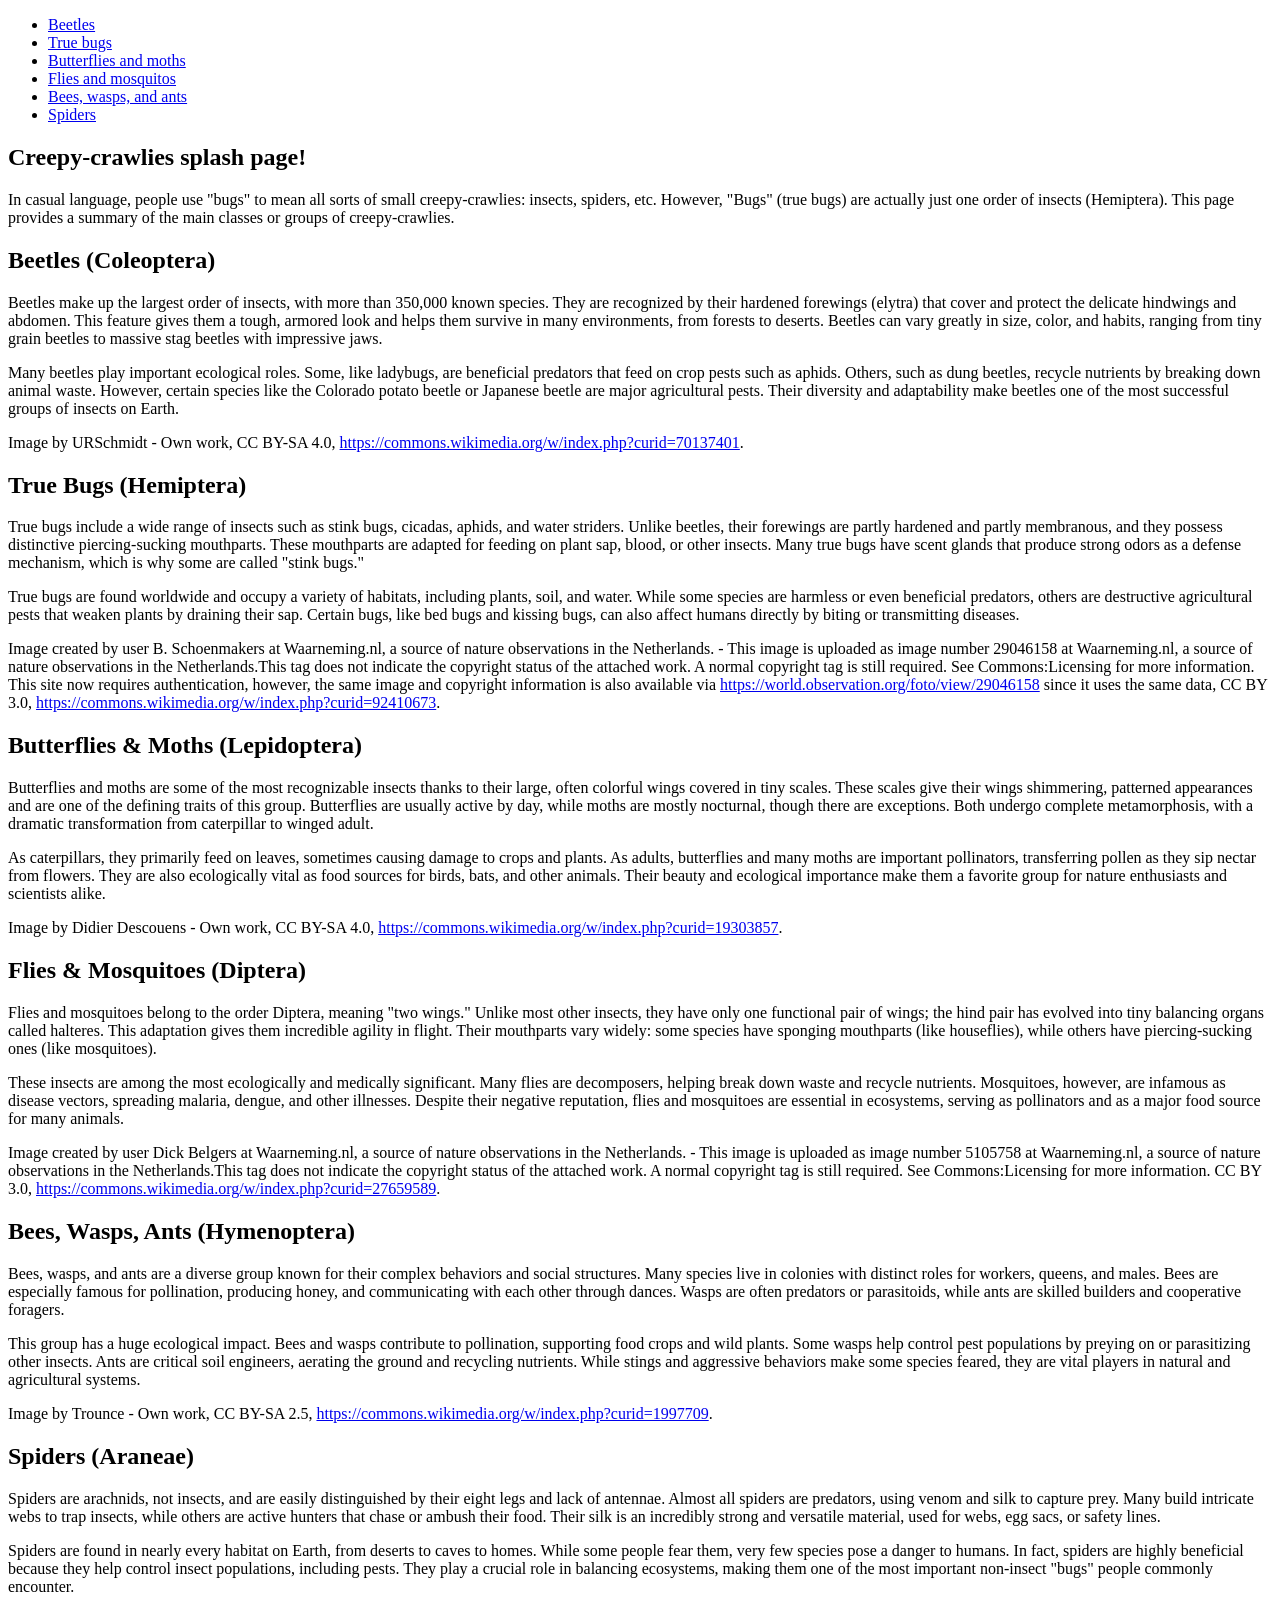
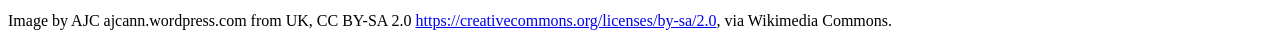
==== splash-page/index.html @ 572a77c4 "Add unmodified MDN starter files for both challenges Added the provided index.html and style.css fro" ====
<!doctype html>
<html lang="en">
  <head>
    <meta charset="utf-8" />
    <title>Creepy crawlies!</title>
    <link href="style.css" rel="stylesheet" />
  </head>
  <body>
    <header>
      <nav>
        <ul>
          <li><a href="#beetles">Beetles</a></li>
          <li><a href="#true_bugs">True bugs</a></li>
          <li><a href="#butterflies_moths">Butterflies and moths</a></li>
          <li><a href="#flies_mosquitos">Flies and mosquitos</a></li>
          <li><a href="#bees_wasps_ants">Bees, wasps, and ants</a></li>
          <li><a href="#spiders">Spiders</a></li>
        </ul>
      </nav>
      <section>
        <h1>Creepy-crawlies splash page!</h1>

        <p>
          In casual language, people use "bugs" to mean all sorts of small
          creepy-crawlies: insects, spiders, etc. However, "Bugs" (true bugs)
          are actually just one order of insects (Hemiptera). This page
          provides a summary of the main classes or groups of
          creepy-crawlies.
        </p>
      </section>
    </header>
    <main>
      <section id="beetles">
        <h2>Beetles (Coleoptera)</h2>

        <p>
          Beetles make up the largest order of insects, with more than
          350,000 known species. They are recognized by their hardened
          forewings (elytra) that cover and protect the delicate hindwings
          and abdomen. This feature gives them a tough, armored look and
          helps them survive in many environments, from forests to deserts.
          Beetles can vary greatly in size, color, and habits, ranging from
          tiny grain beetles to massive stag beetles with impressive jaws.
        </p>
        <p>
          Many beetles play important ecological roles. Some, like ladybugs,
          are beneficial predators that feed on crop pests such as aphids.
          Others, such as dung beetles, recycle nutrients by breaking down
          animal waste. However, certain species like the Colorado potato
          beetle or Japanese beetle are major agricultural pests. Their
          diversity and adaptability make beetles one of the most successful
          groups of insects on Earth.
        </p>

        <p class="copyright">
          Image by URSchmidt - Own work, CC BY-SA 4.0,
          <a href="https://commons.wikimedia.org/w/index.php?curid=70137401"
            >https://commons.wikimedia.org/w/index.php?curid=70137401</a
          >.
        </p>
      </section>
      <section id="true_bugs">
        <h2>True Bugs (Hemiptera)</h2>

        <p>
          True bugs include a wide range of insects such as stink bugs,
          cicadas, aphids, and water striders. Unlike beetles, their
          forewings are partly hardened and partly membranous, and they
          possess distinctive piercing-sucking mouthparts. These mouthparts
          are adapted for feeding on plant sap, blood, or other insects. Many
          true bugs have scent glands that produce strong odors as a defense
          mechanism, which is why some are called "stink bugs."
        </p>

        <p>
          True bugs are found worldwide and occupy a variety of habitats,
          including plants, soil, and water. While some species are harmless
          or even beneficial predators, others are destructive agricultural
          pests that weaken plants by draining their sap. Certain bugs, like
          bed bugs and kissing bugs, can also affect humans directly by
          biting or transmitting diseases.
        </p>

        <p class="copyright">
          Image created by user B. Schoenmakers at Waarneming.nl, a source of
          nature observations in the Netherlands. - This image is uploaded as
          image number 29046158 at Waarneming.nl, a source of nature
          observations in the Netherlands.This tag does not indicate the
          copyright status of the attached work. A normal copyright tag is
          still required. See Commons:Licensing for more information. This
          site now requires authentication, however, the same image and
          copyright information is also available via
          <a href="https://world.observation.org/foto/view/29046158"
            >https://world.observation.org/foto/view/29046158</a
          >
          since it uses the same data, CC BY 3.0,
          <a href="https://commons.wikimedia.org/w/index.php?curid=92410673"
            >https://commons.wikimedia.org/w/index.php?curid=92410673</a
          >.
        </p>
      </section>
      <section id="butterflies_moths">
        <h2>Butterflies & Moths (Lepidoptera)</h2>

        <p>
          Butterflies and moths are some of the most recognizable insects
          thanks to their large, often colorful wings covered in tiny scales.
          These scales give their wings shimmering, patterned appearances and
          are one of the defining traits of this group. Butterflies are
          usually active by day, while moths are mostly nocturnal, though
          there are exceptions. Both undergo complete metamorphosis, with a
          dramatic transformation from caterpillar to winged adult.
        </p>

        <p>
          As caterpillars, they primarily feed on leaves, sometimes causing
          damage to crops and plants. As adults, butterflies and many moths
          are important pollinators, transferring pollen as they sip nectar
          from flowers. They are also ecologically vital as food sources for
          birds, bats, and other animals. Their beauty and ecological
          importance make them a favorite group for nature enthusiasts and
          scientists alike.
        </p>

        <p class="copyright">
          Image by Didier Descouens - Own work, CC BY-SA 4.0,
          <a href="https://commons.wikimedia.org/w/index.php?curid=19303857"
            >https://commons.wikimedia.org/w/index.php?curid=19303857</a
          >.
        </p>
      </section>
      <section id="flies_mosquitos">
        <h2>Flies & Mosquitoes (Diptera)</h2>

        <p>
          Flies and mosquitoes belong to the order Diptera, meaning "two
          wings." Unlike most other insects, they have only one functional
          pair of wings; the hind pair has evolved into tiny balancing organs
          called halteres. This adaptation gives them incredible agility in
          flight. Their mouthparts vary widely: some species have sponging
          mouthparts (like houseflies), while others have piercing-sucking
          ones (like mosquitoes).
        </p>

        <p>
          These insects are among the most ecologically and medically
          significant. Many flies are decomposers, helping break down waste
          and recycle nutrients. Mosquitoes, however, are infamous as disease
          vectors, spreading malaria, dengue, and other illnesses. Despite
          their negative reputation, flies and mosquitoes are essential in
          ecosystems, serving as pollinators and as a major food source for
          many animals.
        </p>

        <p class="copyright">
          Image created by user Dick Belgers at Waarneming.nl, a source of
          nature observations in the Netherlands. - This image is uploaded as
          image number 5105758 at Waarneming.nl, a source of nature
          observations in the Netherlands.This tag does not indicate the
          copyright status of the attached work. A normal copyright tag is
          still required. See Commons:Licensing for more information. CC BY
          3.0,
          <a href="https://commons.wikimedia.org/w/index.php?curid=27659589"
            >https://commons.wikimedia.org/w/index.php?curid=27659589</a
          >.
        </p>
      </section>
      <section id="bees_wasps_ants">
        <h2>Bees, Wasps, Ants (Hymenoptera)</h2>

        <p>
          Bees, wasps, and ants are a diverse group known for their complex
          behaviors and social structures. Many species live in colonies with
          distinct roles for workers, queens, and males. Bees are especially
          famous for pollination, producing honey, and communicating with
          each other through dances. Wasps are often predators or
          parasitoids, while ants are skilled builders and cooperative
          foragers.
        </p>

        <p>
          This group has a huge ecological impact. Bees and wasps contribute
          to pollination, supporting food crops and wild plants. Some wasps
          help control pest populations by preying on or parasitizing other
          insects. Ants are critical soil engineers, aerating the ground and
          recycling nutrients. While stings and aggressive behaviors make
          some species feared, they are vital players in natural and
          agricultural systems.
        </p>

        <p class="copyright">
          Image by Trounce - Own work, CC BY-SA 2.5,
          <a href="https://commons.wikimedia.org/w/index.php?curid=1997709"
            >https://commons.wikimedia.org/w/index.php?curid=1997709</a
          >.
        </p>
      </section>
      <section id="spiders">
        <h2>Spiders (Araneae)</h2>

        <p>
          Spiders are arachnids, not insects, and are easily distinguished by
          their eight legs and lack of antennae. Almost all spiders are
          predators, using venom and silk to capture prey. Many build
          intricate webs to trap insects, while others are active hunters
          that chase or ambush their food. Their silk is an incredibly strong
          and versatile material, used for webs, egg sacs, or safety lines.
        </p>

        <p>
          Spiders are found in nearly every habitat on Earth, from deserts to
          caves to homes. While some people fear them, very few species pose
          a danger to humans. In fact, spiders are highly beneficial because
          they help control insect populations, including pests. They play a
          crucial role in balancing ecosystems, making them one of the most
          important non-insect "bugs" people commonly encounter.
        </p>

        <p class="copyright">
          Image by AJC ajcann.wordpress.com from UK, CC BY-SA 2.0
          <a href="https://creativecommons.org/licenses/by-sa/2.0"
            >https://creativecommons.org/licenses/by-sa/2.0</a
          >, via Wikimedia Commons.
        </p>
      </section>
    </main>
  </body>
</html>
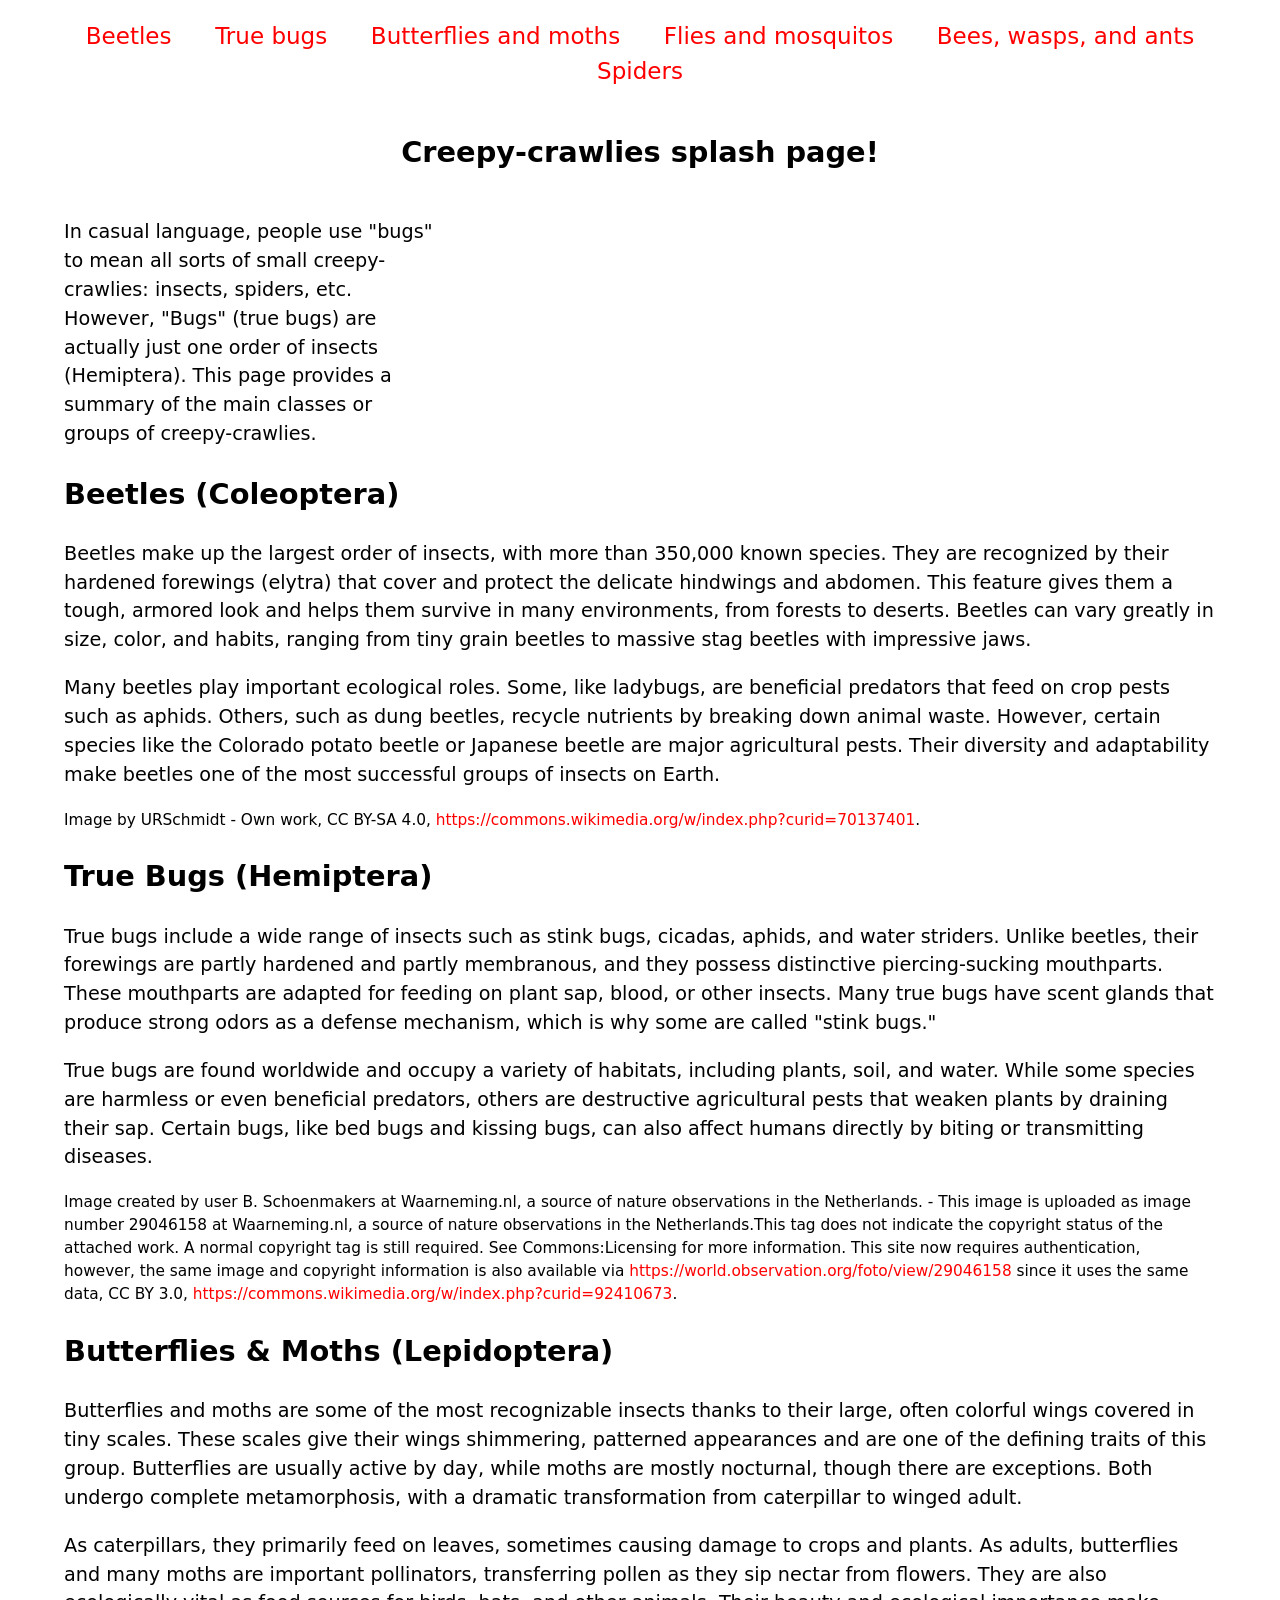
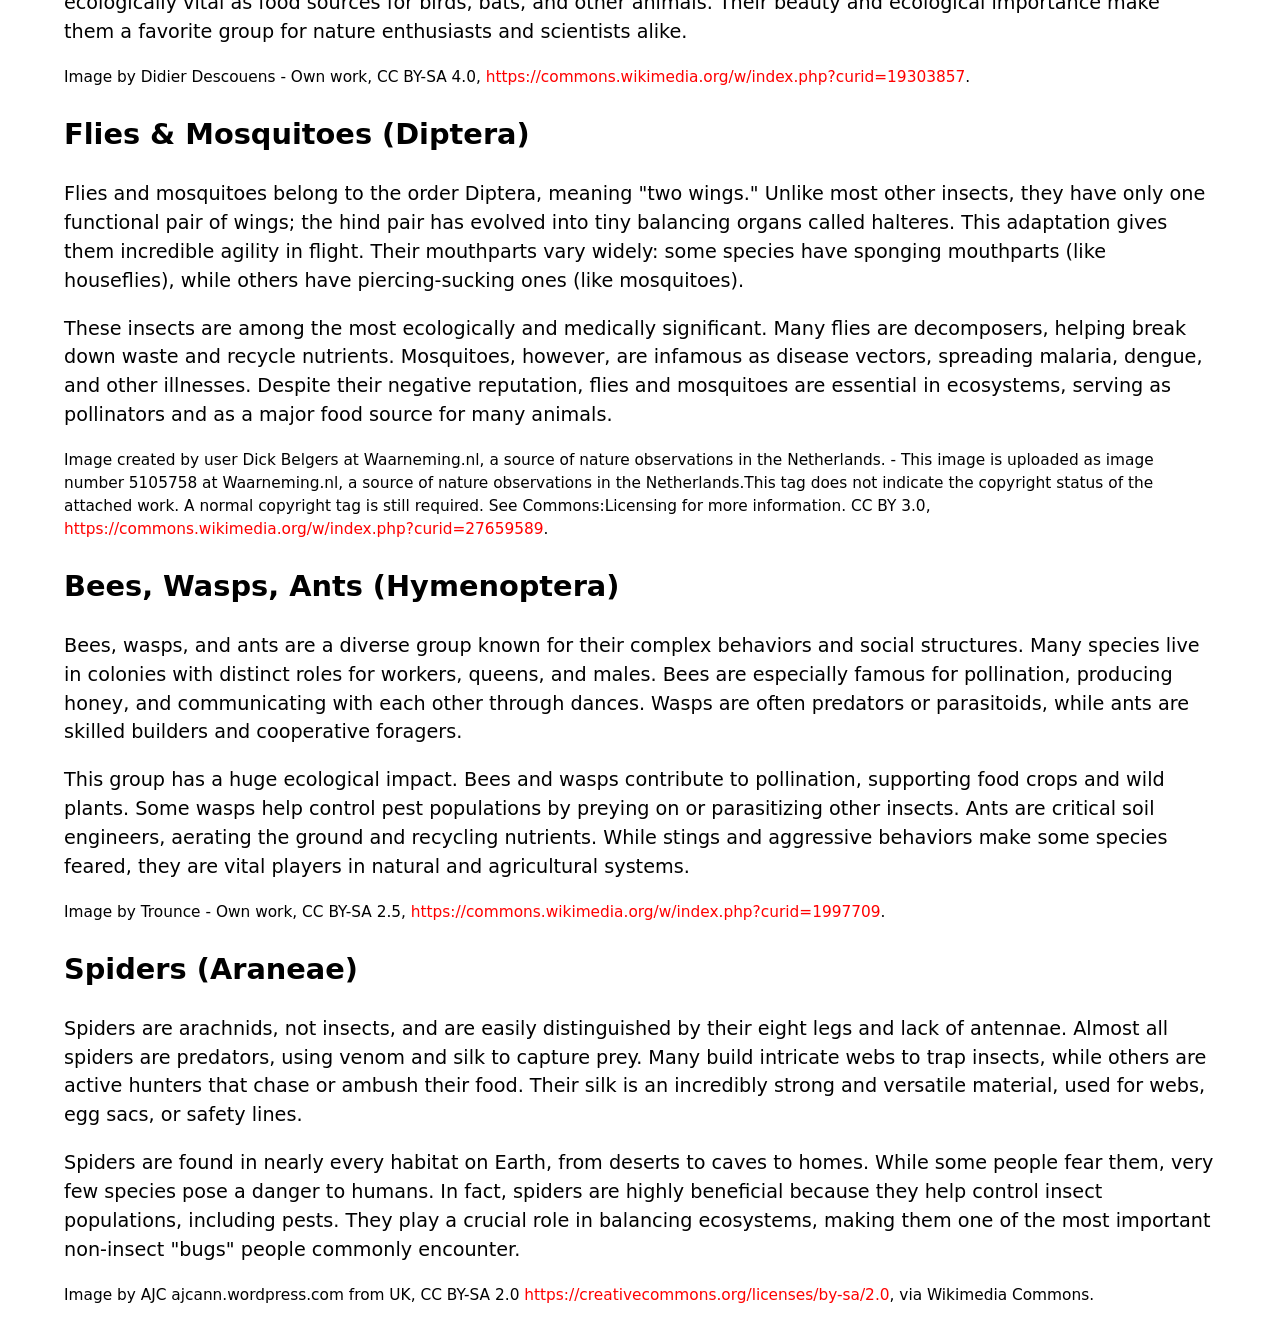
==== commit e6cebeee: "Add required HTML comment blocks and CSS header comments Added the Name / File / Date / description " ====
--- a/splash-page/index.html
+++ b/splash-page/index.html
@@ -2,6 +2,17 @@
 <html lang="en">
   <head>
     <meta charset="utf-8" />
+    <!--
+
+         Name: Obinna Iweanoge
+
+         File: index.html
+
+         Date: 12 October 2026
+
+         Creepy-crawly splash page: adds a header video, section images and bug emojis to the MDN starter page.
+
+    -->
     <title>Creepy crawlies!</title>
     <link href="style.css" rel="stylesheet" />
   </head>
--- a/splash-page/style.css
+++ b/splash-page/style.css
@@ -0,0 +1,103 @@
+/*
+
+         Name: Obinna Iweanoge
+
+         File: style.css
+
+         Date: 12 October 2026
+
+         Styles for the creepy-crawly splash page (provided by MDN, lightly documented).
+
+*/
+
+/* type */
+
+body {
+  font: 1.2em / 1.5 system-ui;
+  margin: 0 auto;
+  width: 90%;
+  min-width: 800px;
+  max-width: 1200px;
+}
+
+h1 {
+  text-align: center;
+}
+
+.copyright {
+  font-size: 0.8em;
+}
+
+/* nav menu */
+
+ul {
+  padding: 0;
+  list-style-type: none;
+  text-align: center;
+  display: flex;
+  flex-flow: row wrap;
+  justify-content: center;
+  align-items: center;
+}
+
+li {
+  flex: auto;
+}
+
+nav a {
+  font-size: 1.2em;
+  padding: 0 20px;
+}
+
+/* General link styles */
+
+a {
+  text-decoration: none;
+  color: red;
+}
+
+a:hover,
+a:focus {
+  text-decoration: underline;
+}
+
+/* header section layout */
+
+header section {
+  display: grid;
+  grid-template-areas:
+    "heading heading"
+    "text video"
+    "text video";
+  grid-template-columns: 1fr 2fr;
+  gap: 20px;
+}
+
+h1 {
+  grid-area: heading;
+}
+
+header p {
+  grid-area: text;
+  margin: 0;
+}
+
+video {
+  grid-area: video;
+  width: 100%;
+  border: 1px solid black;
+}
+
+/* image floats */
+
+figure {
+  float: right;
+  margin-left: 20px;
+  padding: 20px;
+  background: orange;
+  border: 1px solid black;
+}
+
+figcaption {
+  font-size: 0.6em;
+}
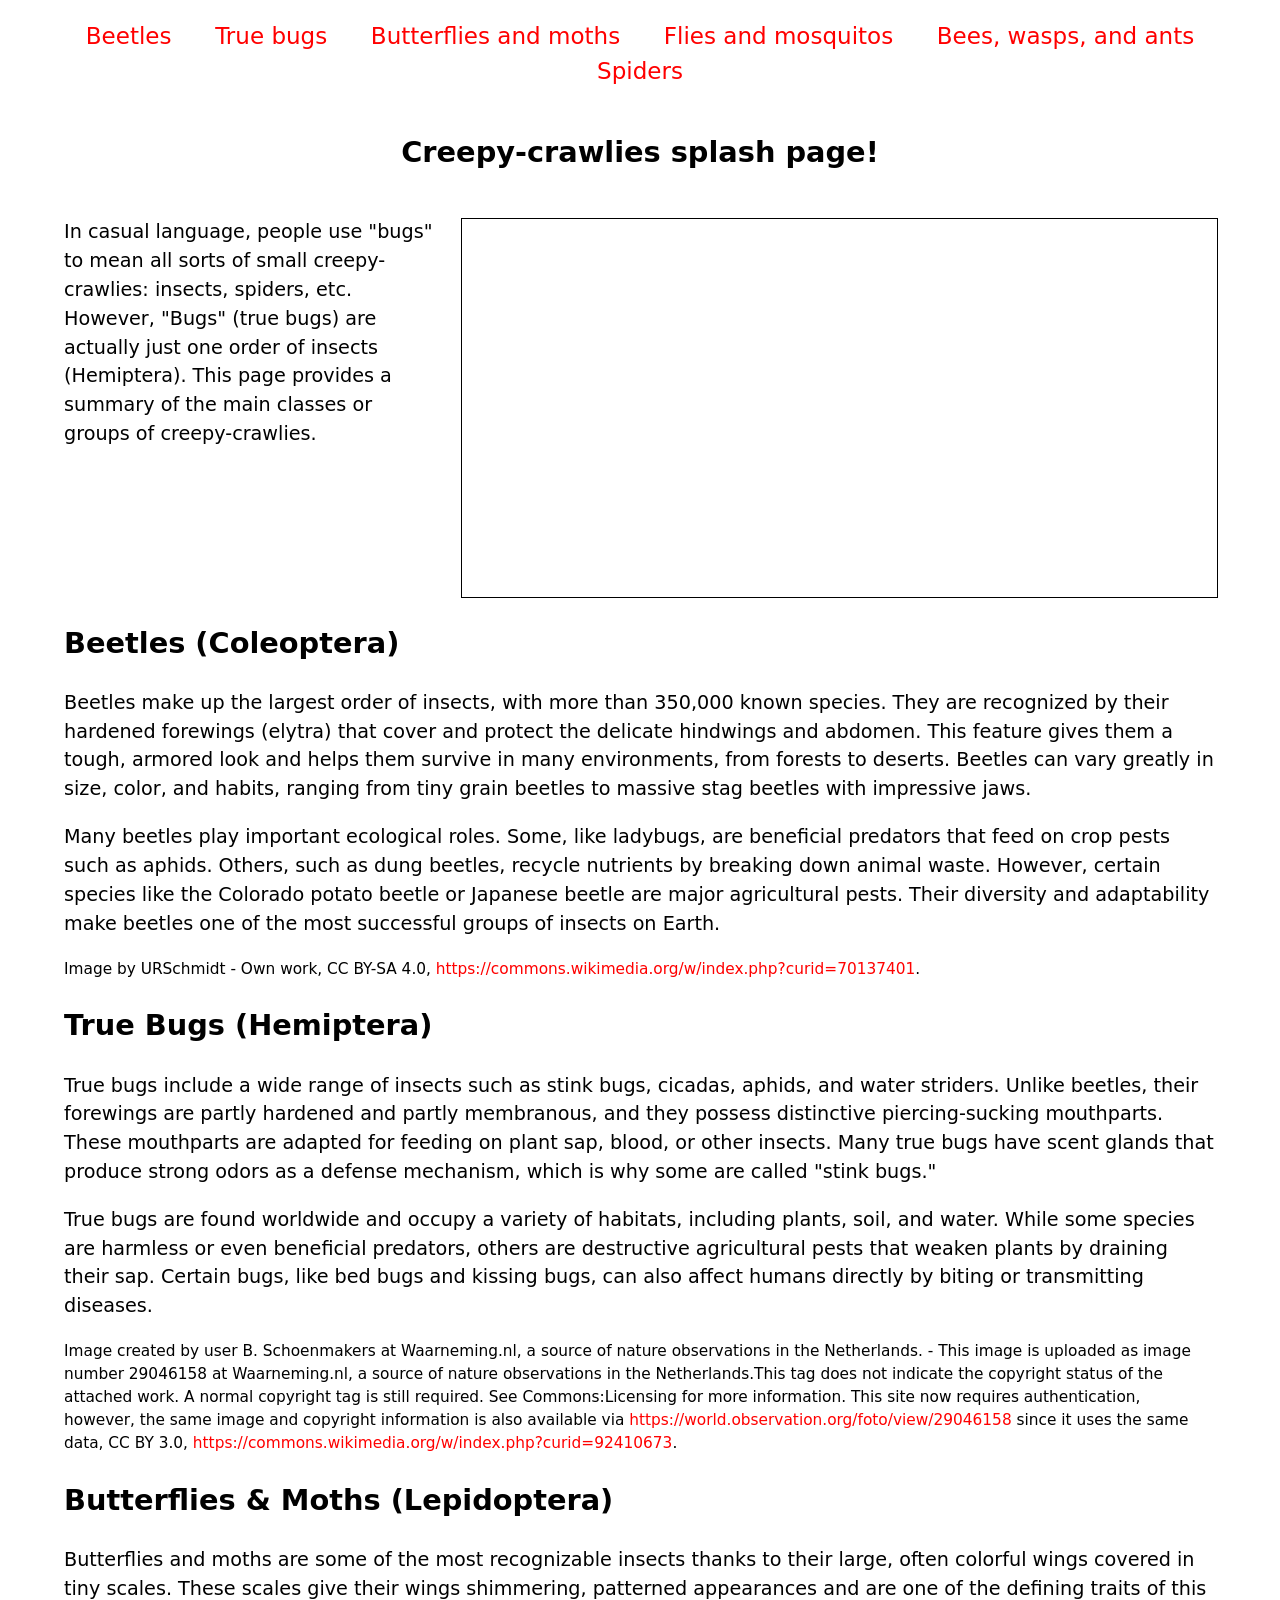
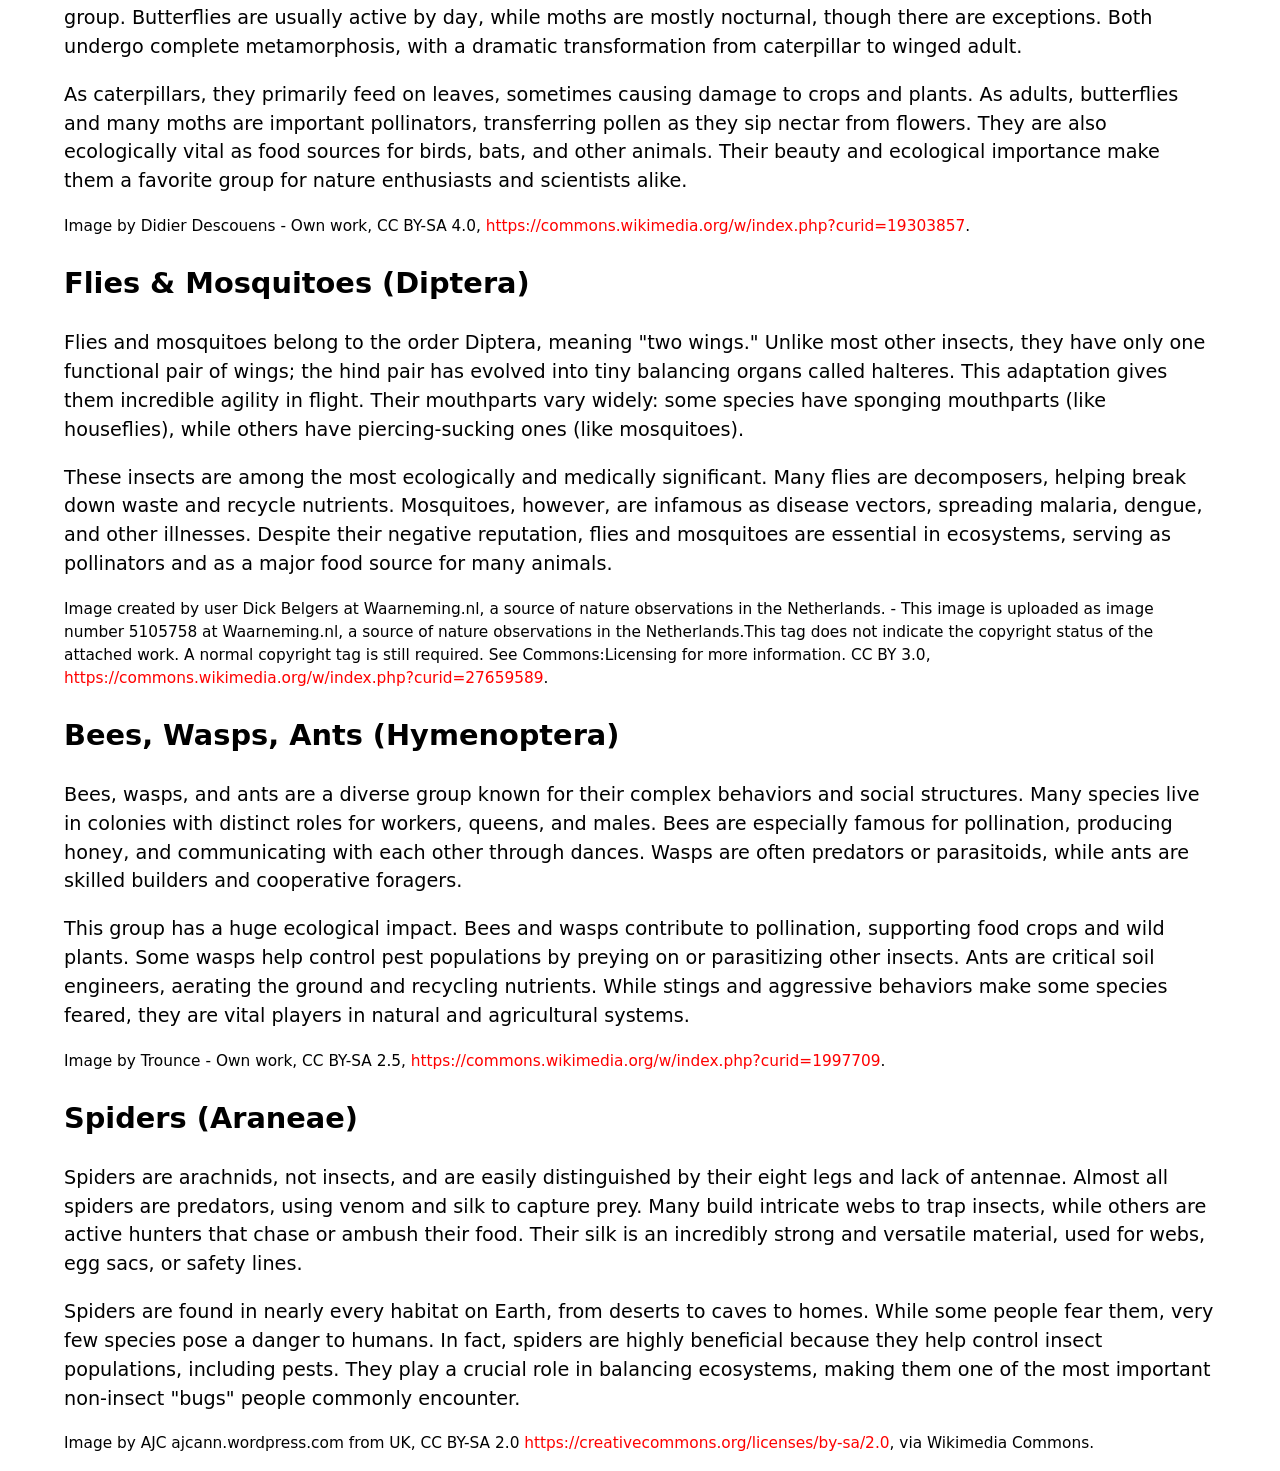
==== commit 7e8f9fb4: "Fix HTML5 top lines, add header video and start planet table Splash page: changed the first four lin" ====
--- a/splash-page/index.html
+++ b/splash-page/index.html
@@ -1,7 +1,7 @@
-<!doctype html>
+<!DOCTYPE html>
 <html lang="en">
-  <head>
-    <meta charset="utf-8" />
+<head>
+    <meta charset="utf-8">
     <!--
 
          Name: Obinna Iweanoge
@@ -14,7 +14,7 @@
 
     -->
     <title>Creepy crawlies!</title>
-    <link href="style.css" rel="stylesheet" />
+    <link href="style.css" rel="stylesheet">
   </head>
   <body>
     <header>
@@ -31,6 +31,11 @@
       <section>
         <h1>Creepy-crawlies splash page!</h1>
 
+        <video autoplay muted loop preload="auto">
+          <source src="https://mdn.github.io/shared-assets/videos/learn/bug_video_640.mp4" type="video/mp4">
+          Your browser does not support HTML video.
+        </video>
+
         <p>
           In casual language, people use "bugs" to mean all sorts of small
           creepy-crawlies: insects, spiders, etc. However, "Bugs" (true bugs)
--- a/splash-page/style.css
+++ b/splash-page/style.css
@@ -82,6 +82,9 @@
   margin: 0;
 }
 
+/* the header video sits in the right-hand "video" grid area,
+   next to the intro paragraph */
+
 video {
   grid-area: video;
   width: 100%;
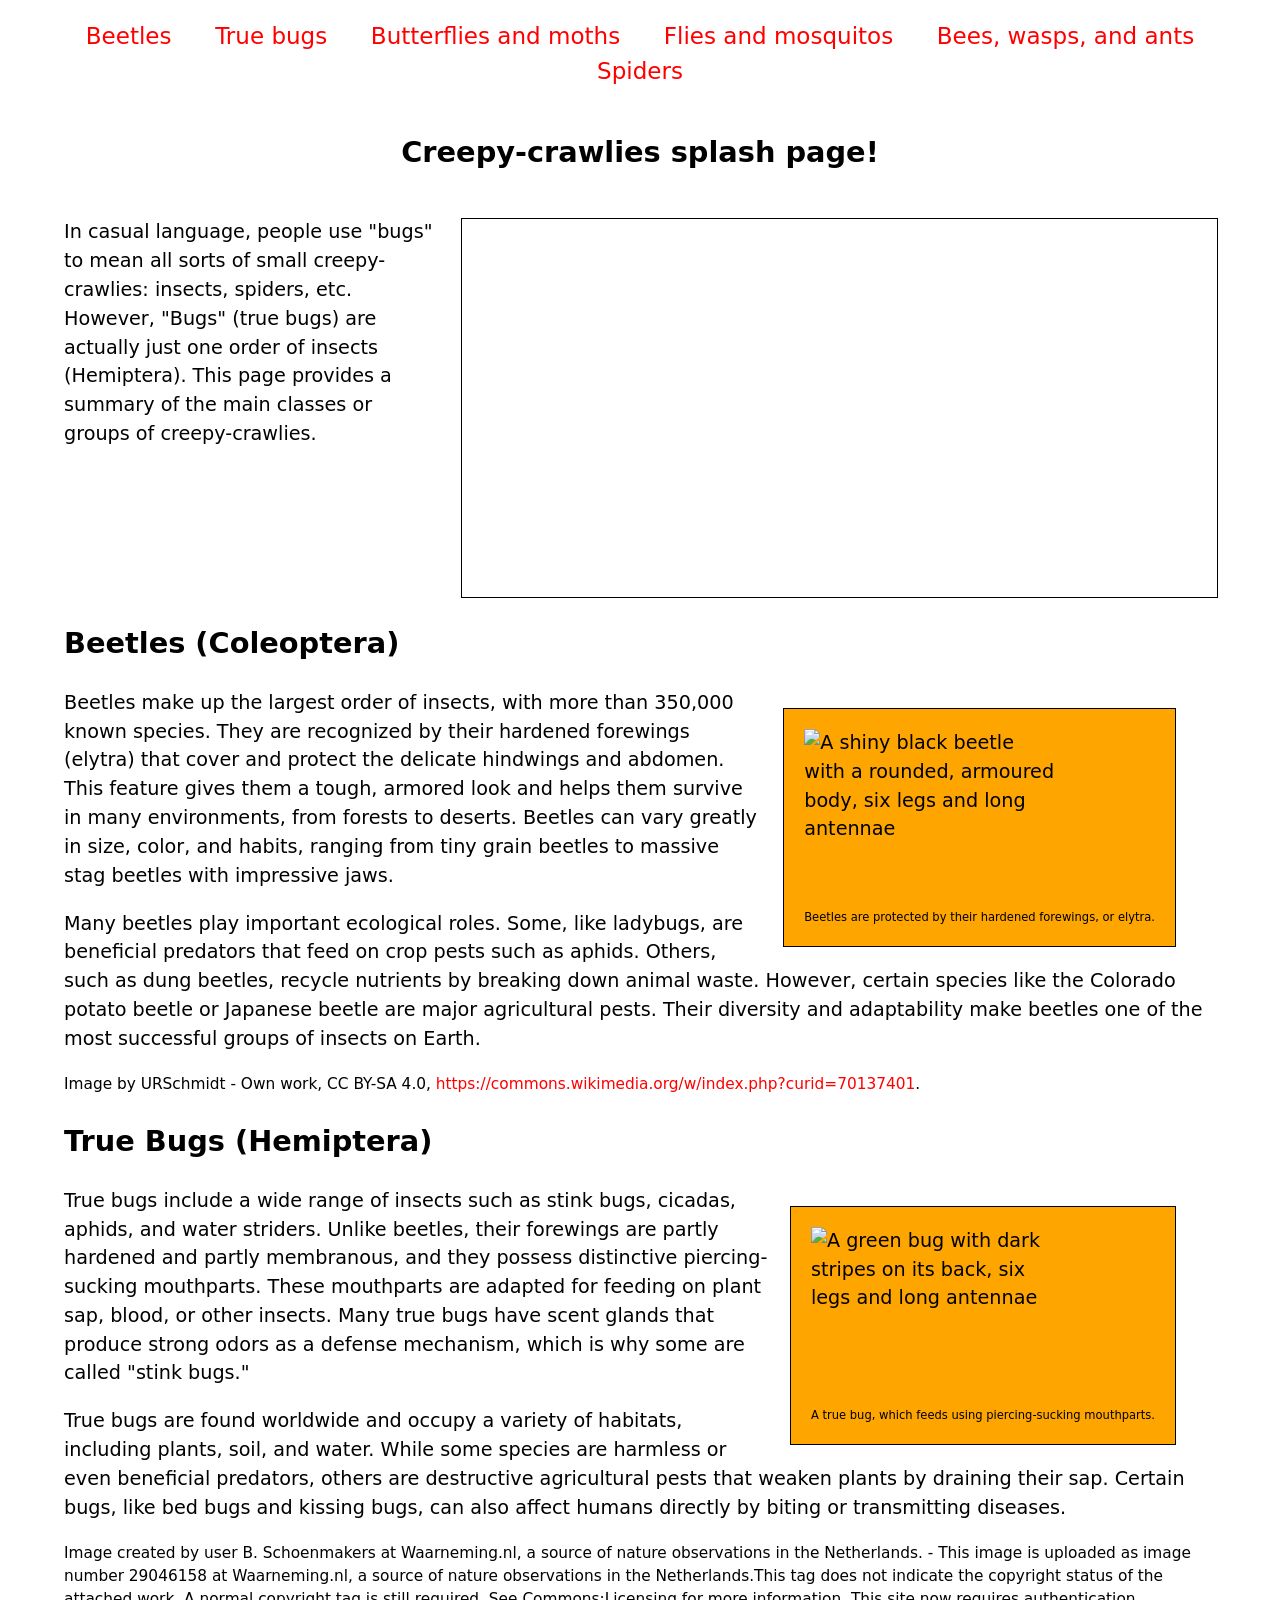
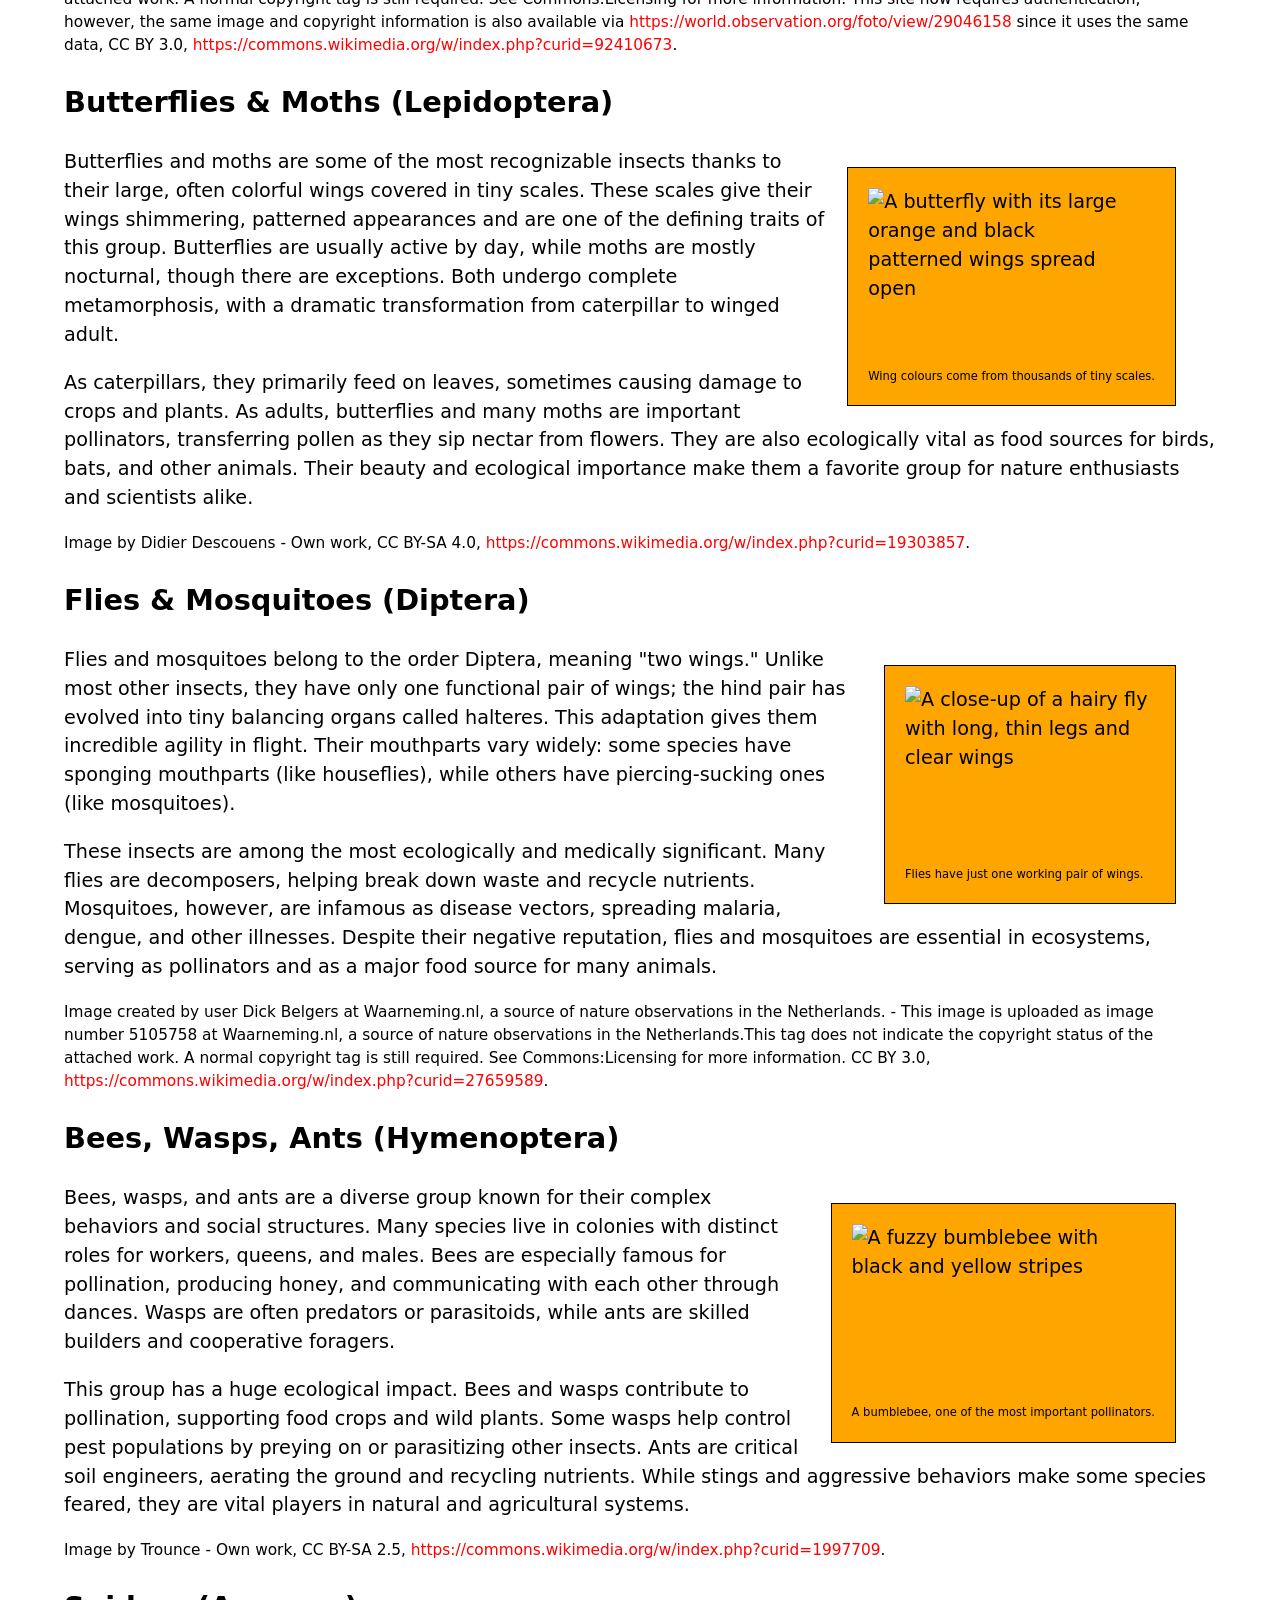
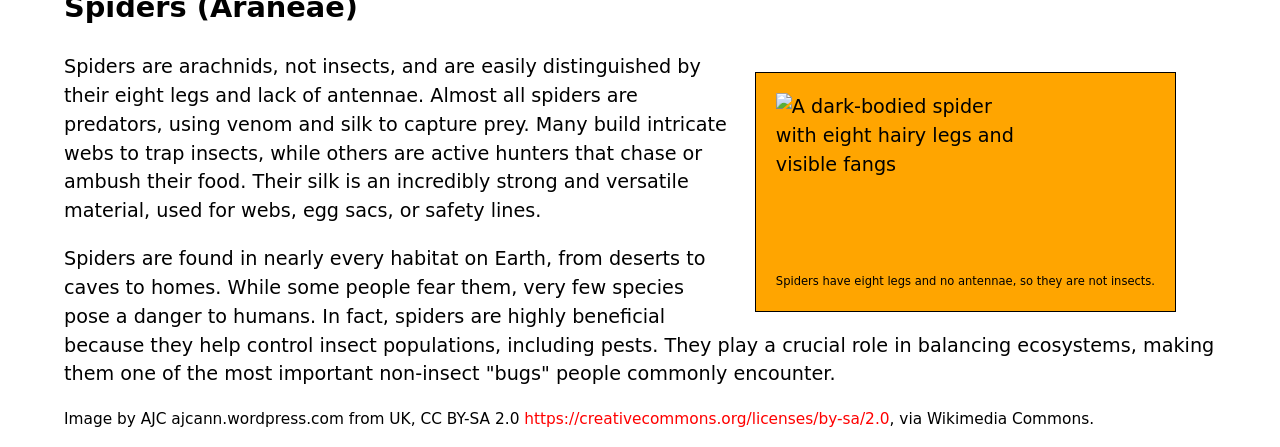
==== commit c83e9366: "Add section images and Jovian/dwarf planet rows Splash page: added a figure under each h2 with an im" ====
--- a/splash-page/index.html
+++ b/splash-page/index.html
@@ -49,6 +49,15 @@
       <section id="beetles">
         <h2>Beetles (Coleoptera)</h2>
 
+        <figure>
+          <img
+            src="https://mdn.github.io/shared-assets/images/examples/learn/crawlies/beetle.png"
+            alt="A shiny black beetle with a rounded, armoured body, six legs and long antennae"
+            width="250"
+            height="180">
+          <figcaption>Beetles are protected by their hardened forewings, or elytra.</figcaption>
+        </figure>
+
         <p>
           Beetles make up the largest order of insects, with more than
           350,000 known species. They are recognized by their hardened
@@ -77,6 +86,15 @@
       </section>
       <section id="true_bugs">
         <h2>True Bugs (Hemiptera)</h2>
+
+        <figure>
+          <img
+            src="https://mdn.github.io/shared-assets/images/examples/learn/crawlies/true_bug.jpg"
+            alt="A green bug with dark stripes on its back, six legs and long antennae"
+            width="250"
+            height="180">
+          <figcaption>A true bug, which feeds using piercing-sucking mouthparts.</figcaption>
+        </figure>
 
         <p>
           True bugs include a wide range of insects such as stink bugs,
@@ -118,6 +136,15 @@
       <section id="butterflies_moths">
         <h2>Butterflies & Moths (Lepidoptera)</h2>
 
+        <figure>
+          <img
+            src="https://mdn.github.io/shared-assets/images/examples/learn/crawlies/butterfly.jpg"
+            alt="A butterfly with its large orange and black patterned wings spread open"
+            width="250"
+            height="180">
+          <figcaption>Wing colours come from thousands of tiny scales.</figcaption>
+        </figure>
+
         <p>
           Butterflies and moths are some of the most recognizable insects
           thanks to their large, often colorful wings covered in tiny scales.
@@ -147,6 +174,15 @@
       </section>
       <section id="flies_mosquitos">
         <h2>Flies & Mosquitoes (Diptera)</h2>
+
+        <figure>
+          <img
+            src="https://mdn.github.io/shared-assets/images/examples/learn/crawlies/fly.jpg"
+            alt="A close-up of a hairy fly with long, thin legs and clear wings"
+            width="250"
+            height="180">
+          <figcaption>Flies have just one working pair of wings.</figcaption>
+        </figure>
 
         <p>
           Flies and mosquitoes belong to the order Diptera, meaning "two
@@ -184,6 +220,15 @@
       <section id="bees_wasps_ants">
         <h2>Bees, Wasps, Ants (Hymenoptera)</h2>
 
+        <figure>
+          <img
+            src="https://mdn.github.io/shared-assets/images/examples/learn/crawlies/bee.jpg"
+            alt="A fuzzy bumblebee with black and yellow stripes"
+            width="250"
+            height="180">
+          <figcaption>A bumblebee, one of the most important pollinators.</figcaption>
+        </figure>
+
         <p>
           Bees, wasps, and ants are a diverse group known for their complex
           behaviors and social structures. Many species live in colonies with
@@ -214,6 +259,15 @@
       <section id="spiders">
         <h2>Spiders (Araneae)</h2>
 
+        <figure>
+          <img
+            src="https://mdn.github.io/shared-assets/images/examples/learn/crawlies/spider.jpg"
+            alt="A dark-bodied spider with eight hairy legs and visible fangs"
+            width="250"
+            height="180">
+          <figcaption>Spiders have eight legs and no antennae, so they are not insects.</figcaption>
+        </figure>
+
         <p>
           Spiders are arachnids, not insects, and are easily distinguished by
           their eight legs and lack of antennae. Almost all spiders are
--- a/splash-page/style.css
+++ b/splash-page/style.css
@@ -101,6 +101,12 @@
   border: 1px solid black;
 }
 
+/* display: block removes the small gap browsers leave under inline images */
+
+figure img {
+  display: block;
+}
+
 figcaption {
   font-size: 0.6em;
 }
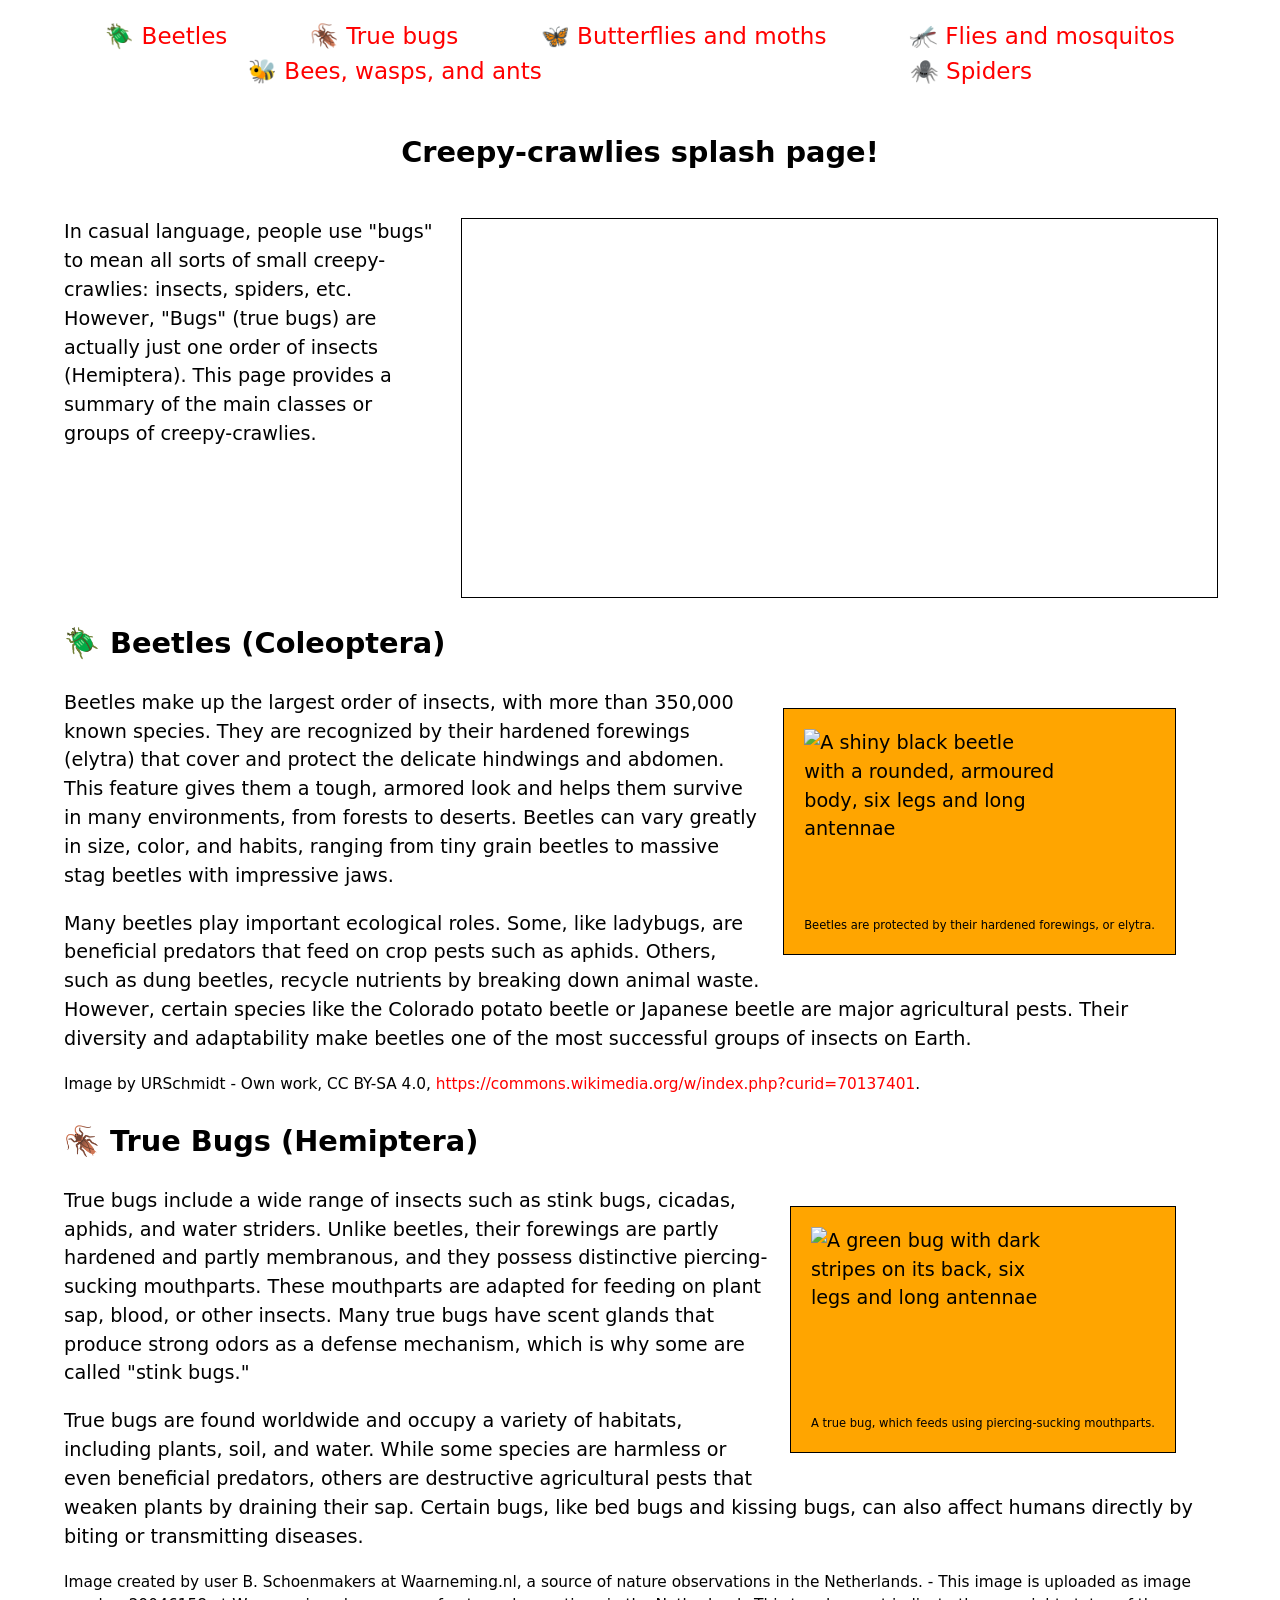
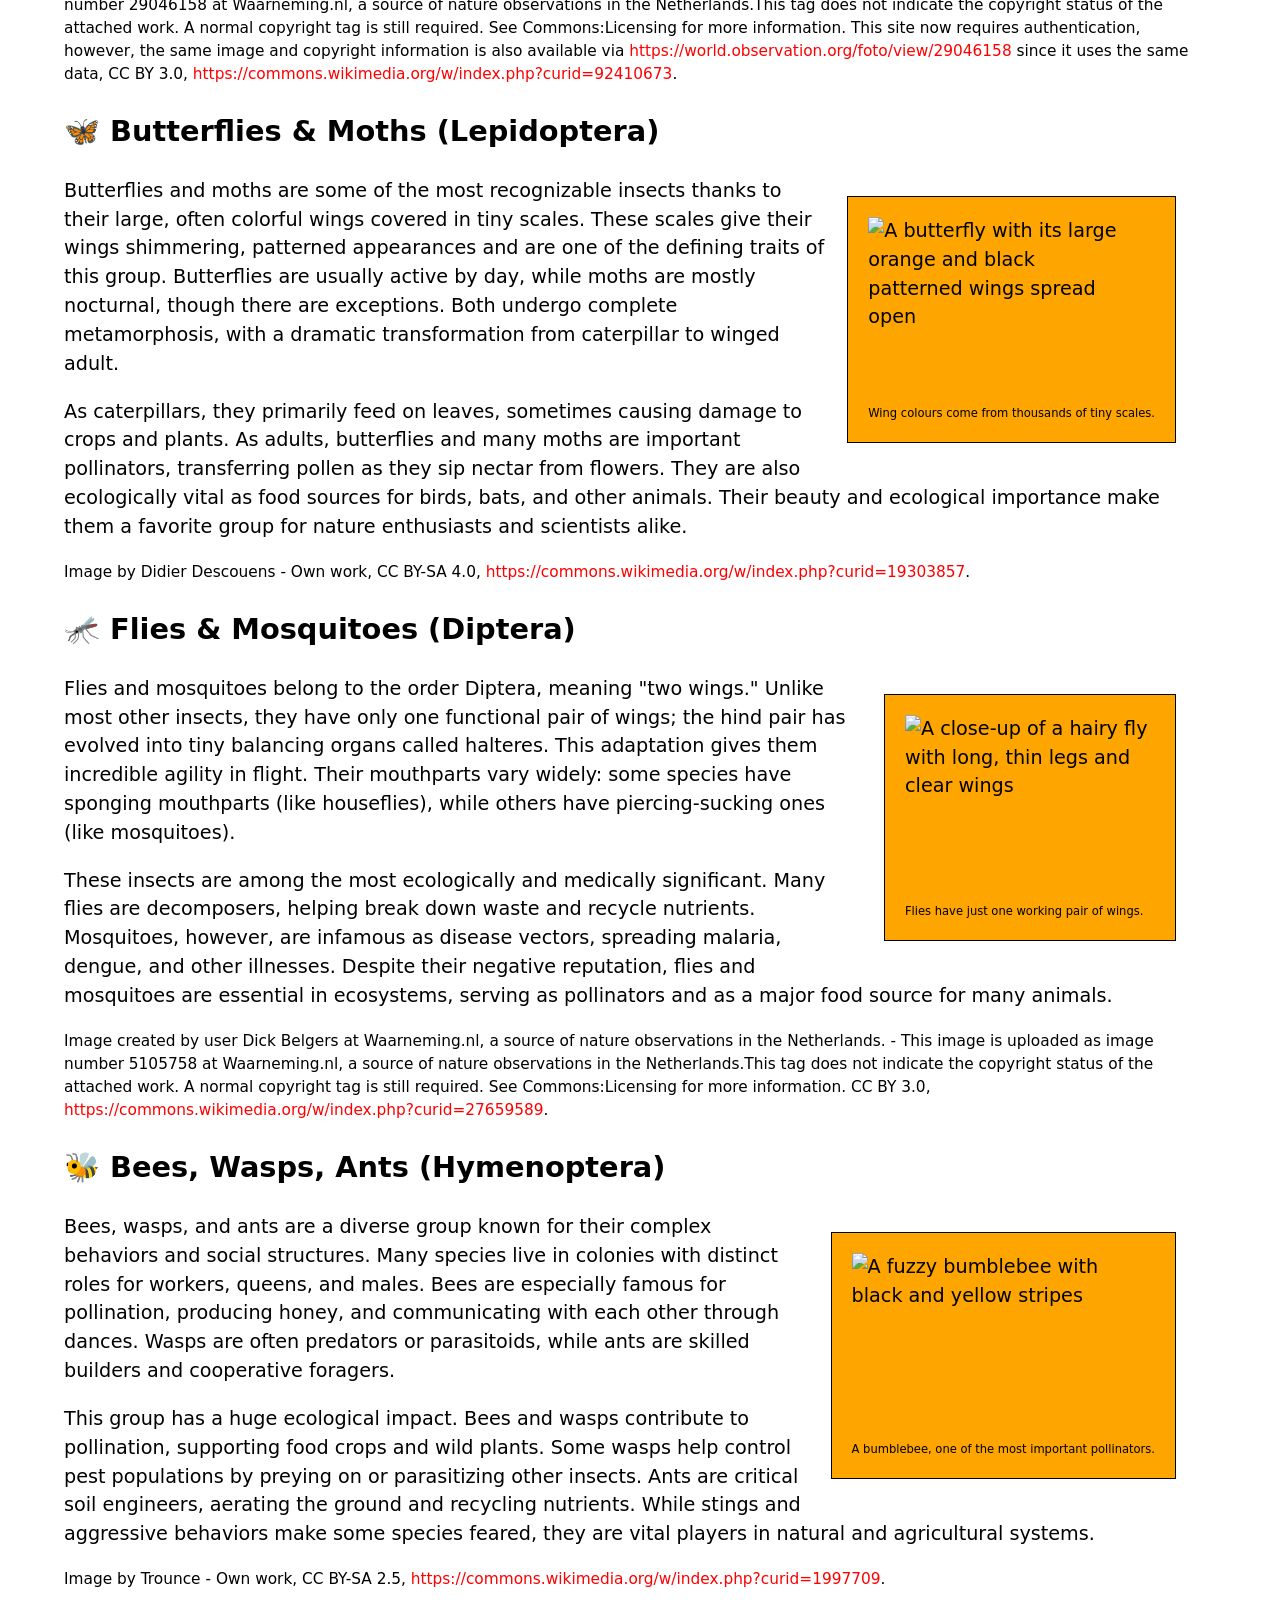
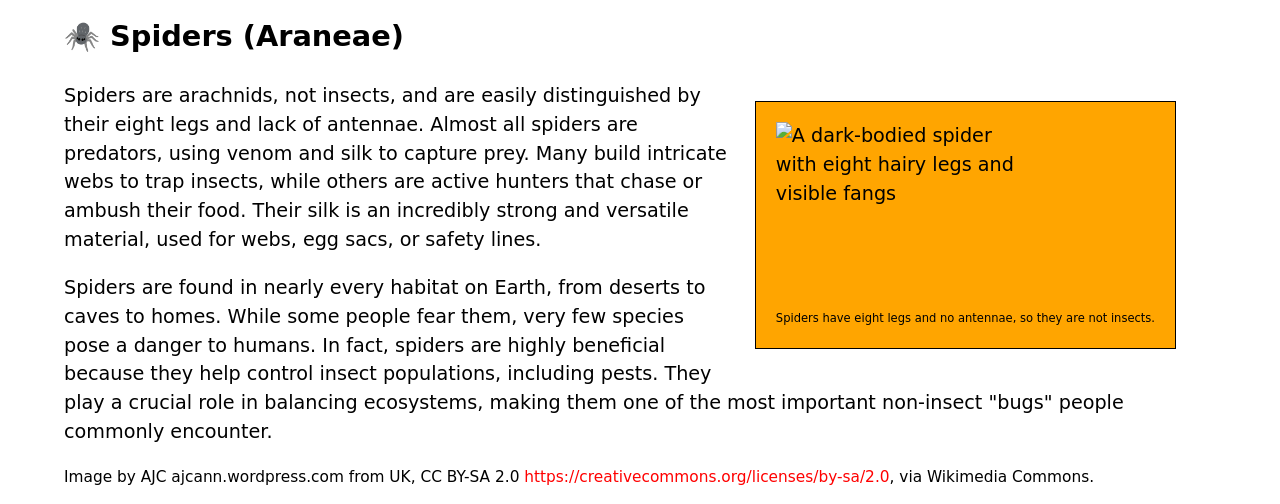
==== commit 42720115: "Add bug emojis, planet column border, ready to publish Splash page: added a matching emoji to the st" ====
--- a/splash-page/index.html
+++ b/splash-page/index.html
@@ -20,12 +20,12 @@
     <header>
       <nav>
         <ul>
-          <li><a href="#beetles">Beetles</a></li>
-          <li><a href="#true_bugs">True bugs</a></li>
-          <li><a href="#butterflies_moths">Butterflies and moths</a></li>
-          <li><a href="#flies_mosquitos">Flies and mosquitos</a></li>
-          <li><a href="#bees_wasps_ants">Bees, wasps, and ants</a></li>
-          <li><a href="#spiders">Spiders</a></li>
+          <li><a href="#beetles">🪲 Beetles</a></li>
+          <li><a href="#true_bugs">🪳 True bugs</a></li>
+          <li><a href="#butterflies_moths">🦋 Butterflies and moths</a></li>
+          <li><a href="#flies_mosquitos">🦟 Flies and mosquitos</a></li>
+          <li><a href="#bees_wasps_ants">🐝 Bees, wasps, and ants</a></li>
+          <li><a href="#spiders">🕷️ Spiders</a></li>
         </ul>
       </nav>
       <section>
@@ -47,7 +47,7 @@
     </header>
     <main>
       <section id="beetles">
-        <h2>Beetles (Coleoptera)</h2>
+        <h2>🪲 Beetles (Coleoptera)</h2>
 
         <figure>
           <img
@@ -85,7 +85,7 @@
         </p>
       </section>
       <section id="true_bugs">
-        <h2>True Bugs (Hemiptera)</h2>
+        <h2>🪳 True Bugs (Hemiptera)</h2>
 
         <figure>
           <img
@@ -134,7 +134,7 @@
         </p>
       </section>
       <section id="butterflies_moths">
-        <h2>Butterflies & Moths (Lepidoptera)</h2>
+        <h2>🦋 Butterflies &amp; Moths (Lepidoptera)</h2>
 
         <figure>
           <img
@@ -173,7 +173,7 @@
         </p>
       </section>
       <section id="flies_mosquitos">
-        <h2>Flies & Mosquitoes (Diptera)</h2>
+        <h2>🦟 Flies &amp; Mosquitoes (Diptera)</h2>
 
         <figure>
           <img
@@ -218,7 +218,7 @@
         </p>
       </section>
       <section id="bees_wasps_ants">
-        <h2>Bees, Wasps, Ants (Hymenoptera)</h2>
+        <h2>🐝 Bees, Wasps, Ants (Hymenoptera)</h2>
 
         <figure>
           <img
@@ -257,7 +257,7 @@
         </p>
       </section>
       <section id="spiders">
-        <h2>Spiders (Araneae)</h2>
+        <h2>🕷️ Spiders (Araneae)</h2>
 
         <figure>
           <img
--- a/splash-page/style.css
+++ b/splash-page/style.css
@@ -109,4 +109,5 @@
 
 figcaption {
   font-size: 0.6em;
+  margin-top: 8px;
 }
